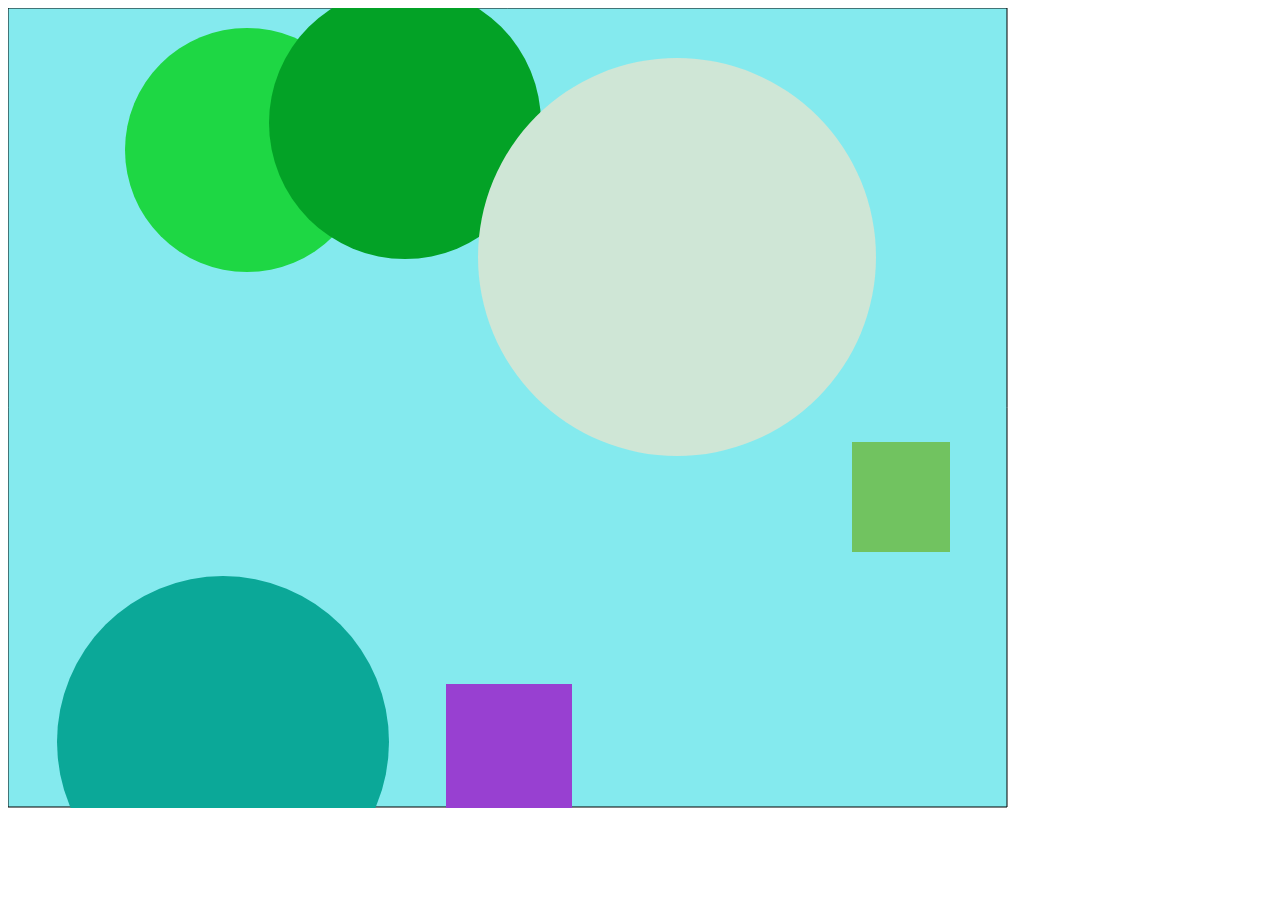
==== TPE1/POO/index.html @ 9313ba43 "se agrega TPE1 listo" ====
<!DOCTYPE html>
<html lang="es">
<head>
    <meta charset="UTF-8">
    <meta name="viewport" content="width=device-width, initial-scale=1.0">
    <title>Mi primer acercamiento a canvas</title>
</head>
<body onload = "main()">
    <canvas id = "canvas" width = "1000" height = "800"></canvas>
    <script src="js/Figura.js"></script>
    <script src="js/Rectangulo.js"></script>
    <script src="js/Circulo.js"></script>
    <script src="js/Principal.js"></script>
</body>
</html>
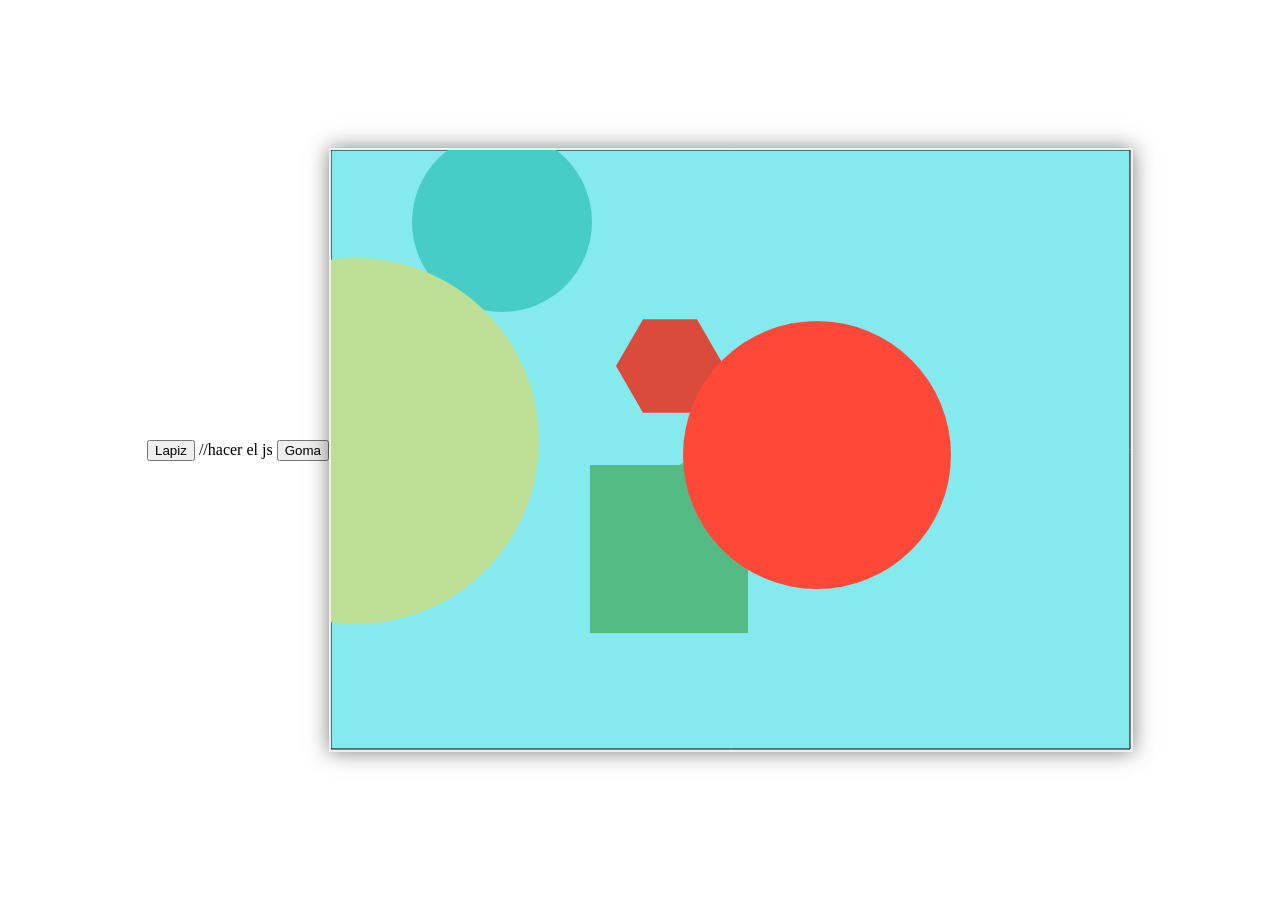
==== commit 807a4cda: "avances del TPE1" ====
--- a/TPE1/POO/index.html
+++ b/TPE1/POO/index.html
@@ -4,12 +4,19 @@
     <meta charset="UTF-8">
     <meta name="viewport" content="width=device-width, initial-scale=1.0">
     <title>Mi primer acercamiento a canvas</title>
+    <link rel="stylesheet" href="style.css">
 </head>
 <body onload = "main()">
-    <canvas id = "canvas" width = "1000" height = "800"></canvas>
-    <script src="js/Figura.js"></script>
-    <script src="js/Rectangulo.js"></script>
-    <script src="js/Circulo.js"></script>
-    <script src="js/Principal.js"></script>
+    <h2 id="notificacion"></h2>
+        <div class = "btn">
+            <button id="pen">Lapiz</button> //hacer el js
+            <button id="eraser">Goma</button>
+        </div>
+        <canvas id = "canvas" width = "800" height = "600"></canvas>
+        <script src="js/Figura.js"></script>
+        <script src="js/Rectangulo.js"></script>
+        <script src="js/Circulo.js"></script>
+        <script src="js/Hexagono.js"></script>
+        <script src="js/Principal.js"></script>
 </body>
 </html>
--- a/TPE1/POO/style.css
+++ b/TPE1/POO/style.css
@@ -0,0 +1,37 @@
+/* 1. Obligamos al body a ocupar toda la pantalla */
+html, body {
+    height: 100%;
+    margin: 0;
+}
+
+body {
+    /*background-color: #2c3e50;*/
+    display: flex;
+    justify-content: center; /* Centra horizontal */
+    align-items: center;     /* Centra vertical */
+}
+
+/* 2. El contenedor ayuda a que los botones estén sobre el canvas */
+.container {
+    text-align: center; /* Centra los botones respecto al canvas */
+}
+
+.toolbar {
+    margin-bottom: 10px; /* Espacio entre botones y canvas */
+}
+
+/* 3. Corrección del Canvas */
+#canvas {
+    background-color: #ffffff;
+    box-shadow: 0px 0px 20px rgba(0, 0, 0, 0.5);
+    border: 2px solid #ecf0f1;
+    display: block; /* Importante: el canvas no debe ser flex */
+}
+
+#notificacion {
+    color: gold; 
+    height: 30px; 
+    text-align: center; 
+    font-family: sans-serif;
+
+}
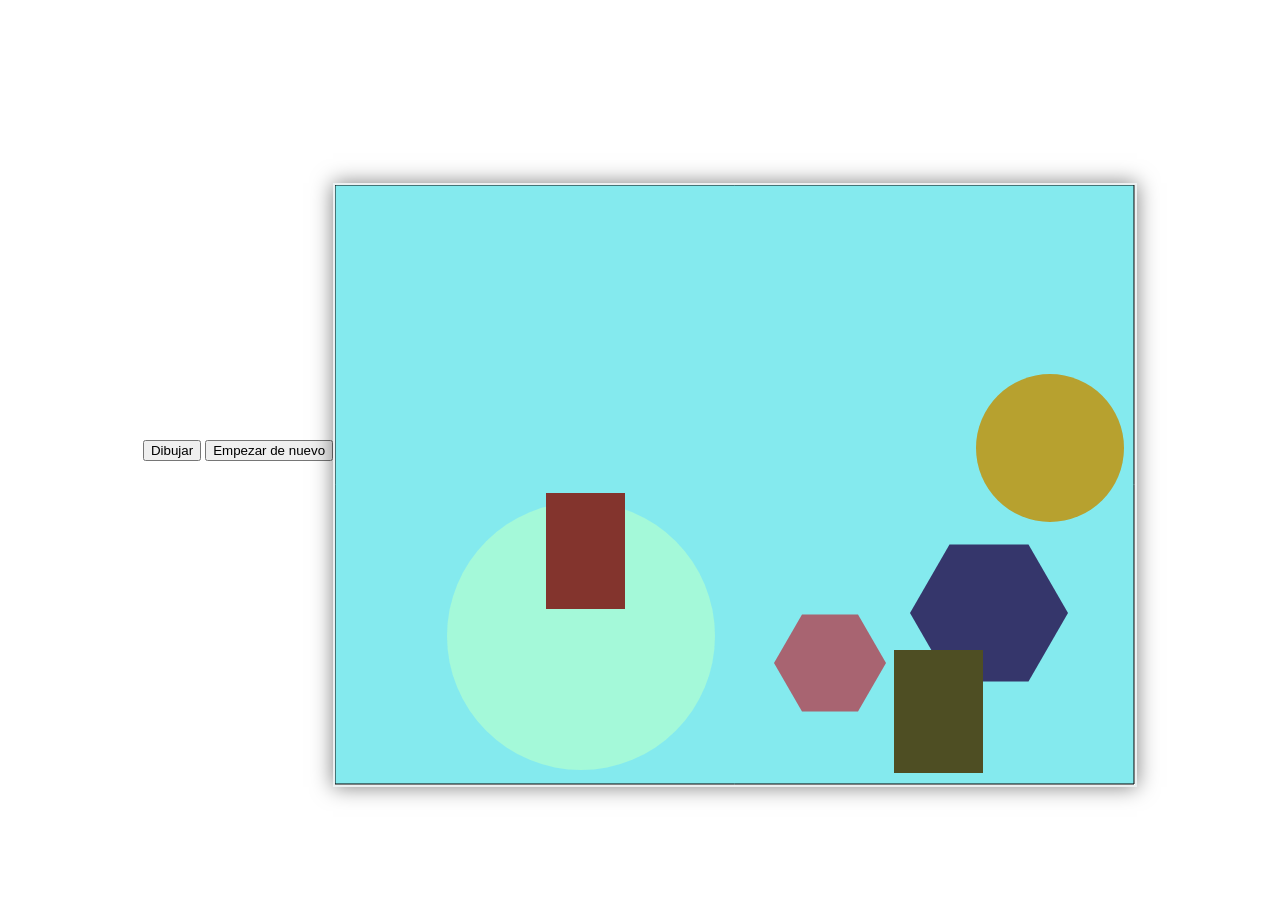
==== commit ba4c4cdb: "clase filtros y avances del tpe1" ====
--- a/TPE1/POO/index.html
+++ b/TPE1/POO/index.html
@@ -7,12 +7,14 @@
     <link rel="stylesheet" href="style.css">
 </head>
 <body onload = "main()">
-    <h2 id="notificacion"></h2>
-        <div class = "btn">
-            <button id="pen">Lapiz</button> //hacer el js
-            <button id="eraser">Goma</button>
+    <div class = "btn">
+        <button id="btn-dibujar">Dibujar</button>
+        <button id="btn-borrar">Empezar de nuevo</button>
+    </div>
+    <div>
+        <h2 id="notificacion"></h2>
+        <canvas id = "canvas" width = "800" height = "600"></canvas>
         </div>
-        <canvas id = "canvas" width = "800" height = "600"></canvas>
         <script src="js/Figura.js"></script>
         <script src="js/Rectangulo.js"></script>
         <script src="js/Circulo.js"></script>
--- a/TPE1/POO/style.css
+++ b/TPE1/POO/style.css
@@ -29,8 +29,8 @@
 }
 
 #notificacion {
-    color: gold; 
-    height: 30px; 
+    color: rgb(8, 8, 81); 
+    height: 30px;
     text-align: center; 
     font-family: sans-serif;
 
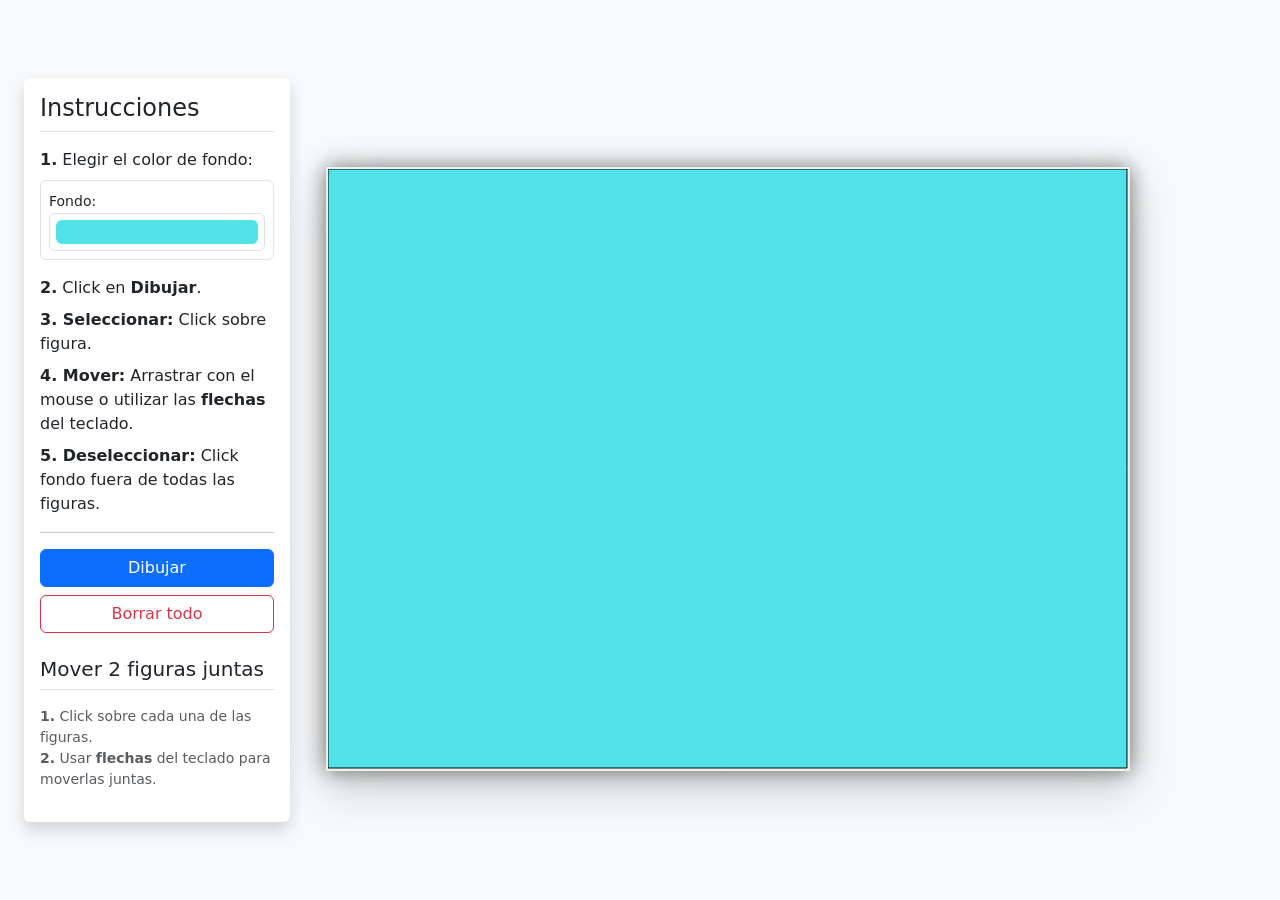
==== commit e384f069: "TPE1 funcionando" ====
--- a/TPE1/POO/index.html
+++ b/TPE1/POO/index.html
@@ -3,22 +3,61 @@
 <head>
     <meta charset="UTF-8">
     <meta name="viewport" content="width=device-width, initial-scale=1.0">
-    <title>Mi primer acercamiento a canvas</title>
+    <title>Trabajo Práctico Especial</title>
+    <link href="https://cdn.jsdelivr.net/npm/bootstrap@5.3.0/dist/css/bootstrap.min.css" rel="stylesheet">
     <link rel="stylesheet" href="style.css">
 </head>
-<body onload = "main()">
-    <div class = "btn">
-        <button id="btn-dibujar">Dibujar</button>
-        <button id="btn-borrar">Empezar de nuevo</button>
-    </div>
-    <div>
-        <h2 id="notificacion"></h2>
-        <canvas id = "canvas" width = "800" height = "600"></canvas>
+<body onload="main()" class="bg-light">
+
+  <div class="container-fluid min-vh-100 d-flex align-items-center">
+    <div class="row w-100 align-items-center">
+        
+        <div class="col-lg-3 p-4">
+            <div class="card shadow border-0 instrucciones-card">
+                <div class="card-body">
+                    <h2 class="h4 card-title border-bottom pb-2">Instrucciones</h2>
+                    <ul class="list-unstyled mt-3">
+                        <li class="mb-3">
+                            <strong>1.</strong> Elegir el color de fondo:
+                            <div class="mt-2 p-2 bg-white border rounded">
+                                <label for="color-fondo" class="form-label small mb-0">Fondo:</label>
+                                <input type="color" id="color-fondo" value="#51e2e7" class="form-control form-control-color w-100">
+                            </div>
+                        </li>
+                        <li class="mb-2"><strong>2.</strong> Click en <b>Dibujar</b>.</li>
+                        <li class="mb-2"><strong>3. Seleccionar:</strong> Click sobre figura.</li>
+                        <li class="mb-2"><strong>4. Mover:</strong> Arrastrar con el mouse o utilizar las <b>flechas</b> del teclado.</li>
+                        <li class="mb-2"><strong>5. Deseleccionar:</strong> Click fondo fuera de todas las figuras.</li>
+                    </ul>
+                    <hr>
+                    <div class="d-grid gap-2">
+                        <button id="btn-dibujar" class="btn btn-primary">Dibujar</button>
+                        <button id="btn-borrar" class="btn btn-outline-danger">Borrar todo</button>
+                    </div>
+                    <br>
+                    <h6 class="h5 card-title border-bottom pb-2">Mover 2 figuras juntas</h6>
+                    <ul class="list-unstyled mt-3 small text-muted">
+                        <li><strong>1.</strong> Click sobre cada una de las figuras.</li>
+                        <li><strong>2.</strong> Usar <b>flechas</b> del teclado para moverlas juntas.</li>
+                    </ul>
+                </div>
+            </div>
         </div>
-        <script src="js/Figura.js"></script>
-        <script src="js/Rectangulo.js"></script>
-        <script src="js/Circulo.js"></script>
-        <script src="js/Hexagono.js"></script>
-        <script src="js/Principal.js"></script>
+
+        <div class="col-lg-6 text-center">
+            <h2 id="notificacion" class="mb-3 text-primary h5" style="min-height: 30px;"></h2>
+            <div class="canvas-container shadow-lg d-inline-block rounded bg-white">
+                <canvas id="canvas" width="800" height="600"></canvas>
+            </div>
+        </div>
+
+        <div class="col-lg-3 d-none d-lg-block">
+            </div>
+
+    <script src="js/Figura.js"></script>
+    <script src="js/Rectangulo.js"></script>
+    <script src="js/Circulo.js"></script>
+    <script src="js/Hexagono.js"></script>
+    <script src="js/Principal.js"></script>
 </body>
-</html>+</html>
